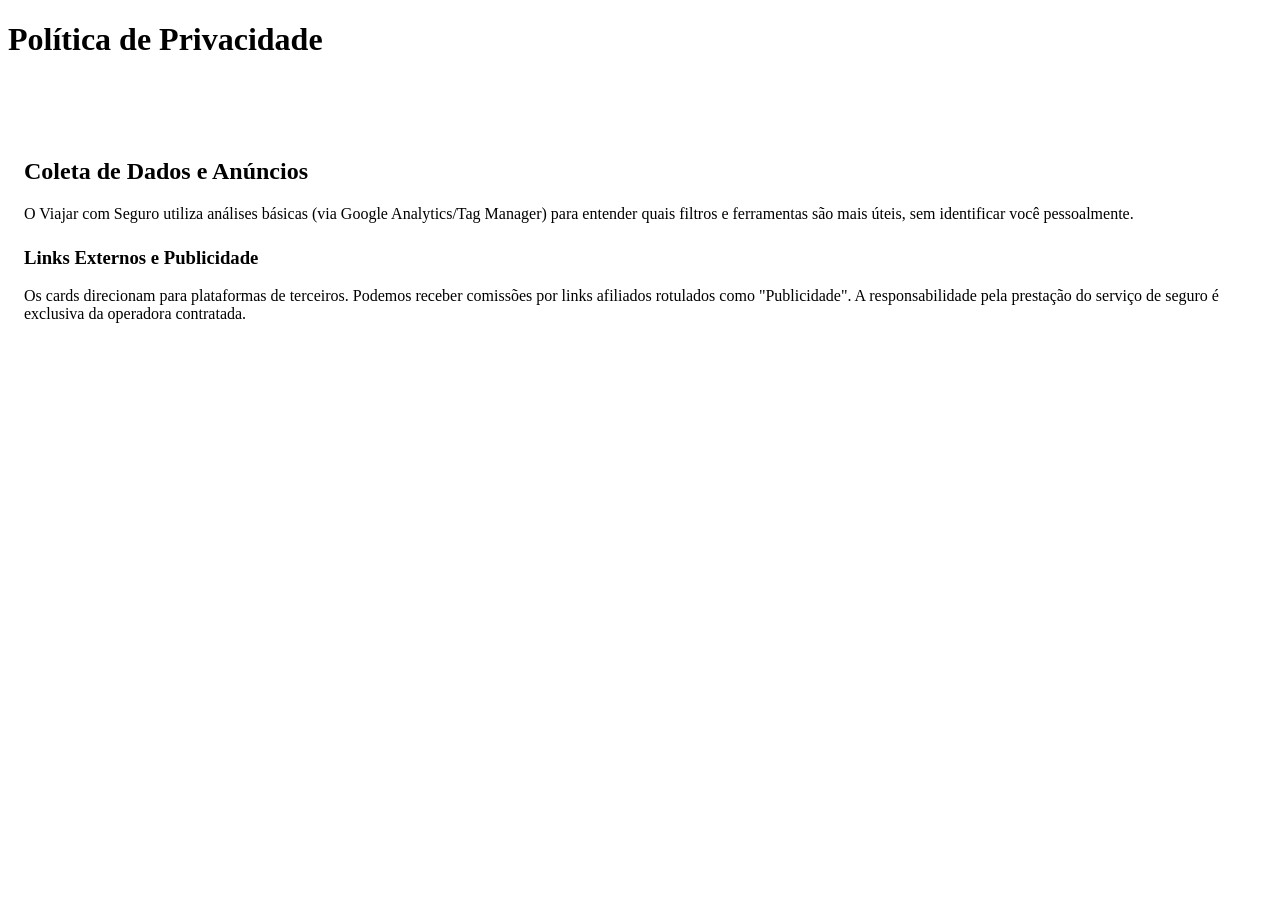
==== privacidade.html @ 85010896 "v01 - site inicial Código criado diretamente no gêmini com um comando através do MD trazido anterior" ====
<!DOCTYPE html>
<html lang="pt-BR">
<head>
    <meta charset="UTF-8">
    <meta name="viewport" content="width=device-width, initial-scale=1.0">
    <title>Privacidade | Viajar com Seguro</title>
    <link rel="stylesheet" href="style.css">
</head>
<body>
    <header class="header-main">
        <div class="container">
            <h1>Política de Privacidade</h1>
            <a href="index.html" style="color:white;">Voltar ao Início</a>
        </div>
    </header>
    <main class="container" style="padding: 40px 16px;">
        <h2>Coleta de Dados e Anúncios</h2>
        <p>O Viajar com Seguro utiliza análises básicas (via Google Analytics/Tag Manager) para entender quais filtros e ferramentas são mais úteis, sem identificar você pessoalmente.</p>
        
        <h3 style="margin-top: 24px;">Links Externos e Publicidade</h3>
        <p>Os cards direcionam para plataformas de terceiros. Podemos receber comissões por links afiliados rotulados como "Publicidade". A responsabilidade pela prestação do serviço de seguro é exclusiva da operadora contratada.</p>
    </main>
</body>
</html>
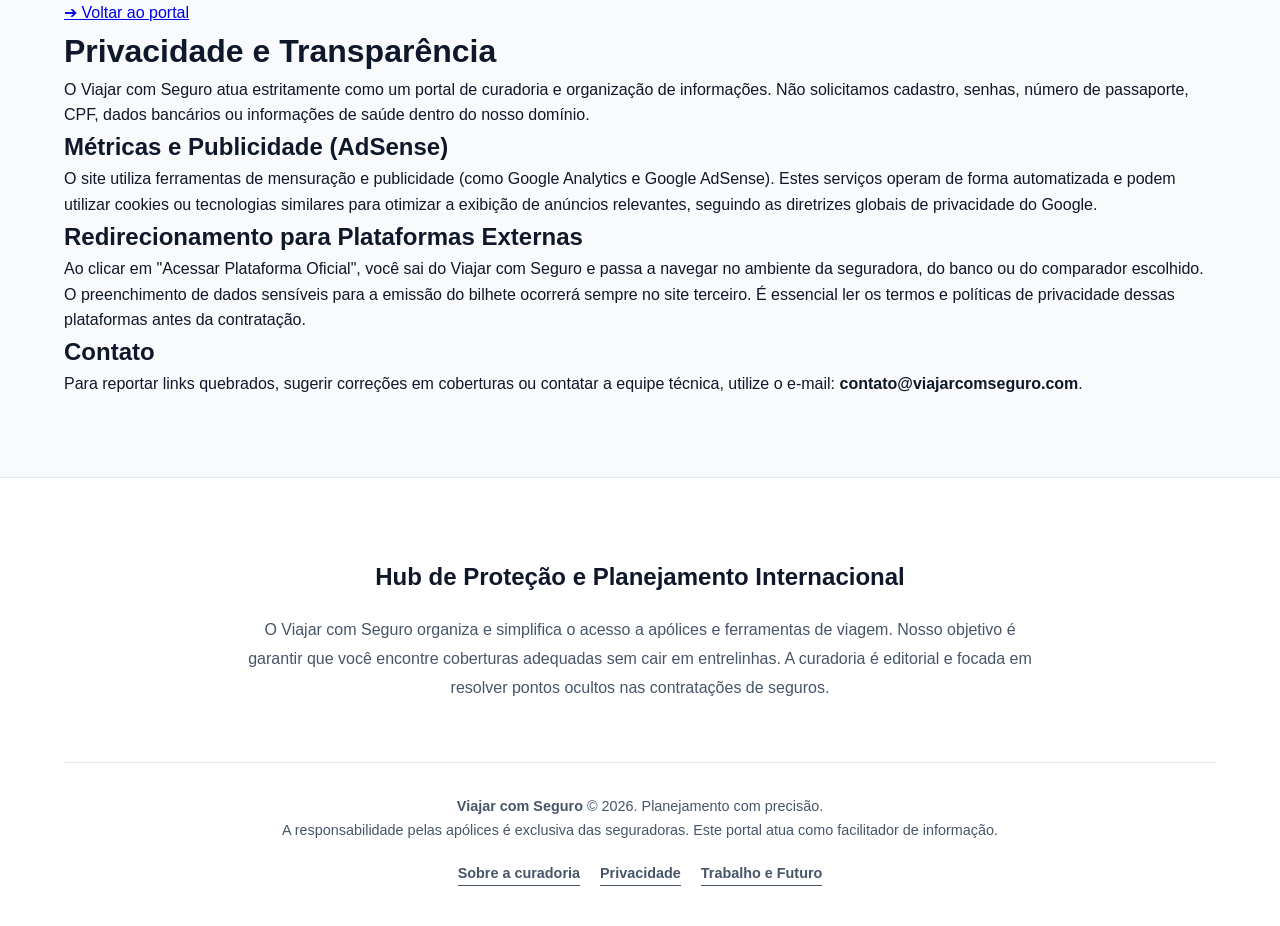
==== commit f312a6a0: "Update privacidade.html" ====
--- a/privacidade.html
+++ b/privacidade.html
@@ -1,24 +1,48 @@
 <!DOCTYPE html>
-<html lang="pt-BR">
+<html lang="pt-BR" data-theme="light">
 <head>
     <meta charset="UTF-8">
     <meta name="viewport" content="width=device-width, initial-scale=1.0">
     <title>Privacidade | Viajar com Seguro</title>
+    <meta name="description" content="Política de privacidade do Viajar com Seguro, uso de anúncios e redirecionamentos para seguradoras.">
+    <meta name="robots" content="index,follow">
+    <link rel="canonical" href="https://viajarcomseguro.com/privacidade.html">
     <link rel="stylesheet" href="style.css">
 </head>
 <body>
-    <header class="header-main">
+    <main class="container pagina-institucional">
+        <a class="link-voltar" href="./index.html">➔ Voltar ao portal</a>
+        
+        <h1>Privacidade e Transparência</h1>
+        <p>O Viajar com Seguro atua estritamente como um portal de curadoria e organização de informações. Não solicitamos cadastro, senhas, número de passaporte, CPF, dados bancários ou informações de saúde dentro do nosso domínio.</p>
+        
+        <h2>Métricas e Publicidade (AdSense)</h2>
+        <p>O site utiliza ferramentas de mensuração e publicidade (como Google Analytics e Google AdSense). Estes serviços operam de forma automatizada e podem utilizar cookies ou tecnologias similares para otimizar a exibição de anúncios relevantes, seguindo as diretrizes globais de privacidade do Google.</p>
+        
+        <h2>Redirecionamento para Plataformas Externas</h2>
+        <p>Ao clicar em "Acessar Plataforma Oficial", você sai do Viajar com Seguro e passa a navegar no ambiente da seguradora, do banco ou do comparador escolhido. O preenchimento de dados sensíveis para a emissão do bilhete ocorrerá sempre no site terceiro. É essencial ler os termos e políticas de privacidade dessas plataformas antes da contratação.</p>
+        
+        <h2>Contato</h2>
+        <p>Para reportar links quebrados, sugerir correções em coberturas ou contatar a equipe técnica, utilize o e-mail: <strong>contato@viajarcomseguro.com</strong>.</p>
+    </main>
+
+    <footer class="rodape-site">
         <div class="container">
-            <h1>Política de Privacidade</h1>
-            <a href="index.html" style="color:white;">Voltar ao Início</a>
+            <article class="sobre-portal-rodape">
+                <h2>Hub de Proteção e Planejamento Internacional</h2>
+                <p>O Viajar com Seguro organiza e simplifica o acesso a apólices e ferramentas de viagem. Nosso objetivo é garantir que você encontre coberturas adequadas sem cair em entrelinhas. A curadoria é editorial e focada em resolver pontos ocultos nas contratações de seguros.</p>
+            </article>
+
+            <div class="rodape-main">
+                <p><strong>Viajar com Seguro</strong> &copy; 2026. Planejamento com precisão.</p>
+                <p>A responsabilidade pelas apólices é exclusiva das seguradoras. Este portal atua como facilitador de informação.</p>
+                <nav class="links-rodape" aria-label="Links institucionais">
+                    <a href="sobre.html">Sobre a curadoria</a>
+                    <a href="privacidade.html">Privacidade</a>
+                    <a href="https://trabalhoefuturo.com/" target="_blank" rel="noopener noreferrer">Trabalho e Futuro</a>
+                </nav>
+            </div>
         </div>
-    </header>
-    <main class="container" style="padding: 40px 16px;">
-        <h2>Coleta de Dados e Anúncios</h2>
-        <p>O Viajar com Seguro utiliza análises básicas (via Google Analytics/Tag Manager) para entender quais filtros e ferramentas são mais úteis, sem identificar você pessoalmente.</p>
-        
-        <h3 style="margin-top: 24px;">Links Externos e Publicidade</h3>
-        <p>Os cards direcionam para plataformas de terceiros. Podemos receber comissões por links afiliados rotulados como "Publicidade". A responsabilidade pela prestação do serviço de seguro é exclusiva da operadora contratada.</p>
-    </main>
+    </footer>
 </body>
-</html>+</html>
--- a/style.css
+++ b/style.css
@@ -0,0 +1,156 @@
+/* =========================================
+   UX 2026: DESIGN SYSTEM (VIAJAR COM SEGURO)
+   ========================================= */
+
+:root {
+  --bg-base: #F8FAFC; 
+  --text-main: #0F172A; 
+  --text-muted: #475569; 
+  --card-bg: #FFFFFF;
+  --accent-primary: #EA580C; /* Laranja Âmbar (Alerta/Viagem) */
+  --accent-secondary: #0F2A4A; /* Azul Passaporte (Confiança/Proteção) */
+  --accent-focus: #3B82F6; 
+  --accent-soft: #F1F5F9; 
+  --border-light: #E2E8F0;
+  
+  --shadow-sm: 0 1px 3px rgba(0, 0, 0, 0.05);
+  --shadow-md: 0 4px 12px rgba(0, 0, 0, 0.05);
+  --shadow-hover: 0 10px 25px rgba(0, 0, 0, 0.08);
+  
+  --radius-card: 8px;
+  --radius-pill: 100px;
+}
+
+[data-theme="dark"] {
+  --bg-base: #0B1120; /* Fundo noite */
+  --text-main: #F8FAFC; 
+  --text-muted: #94A3B8;
+  --card-bg: #1E293B; /* Cards no modo escuro */
+  --border-light: #334155; 
+  --accent-secondary: #38BDF8; /* Azul claro para contraste no escuro */
+  --accent-soft: #0F172A;
+}
+
+* { box-sizing: border-box; margin: 0; padding: 0; font-family: -apple-system, BlinkMacSystemFont, "Segoe UI", Roboto, sans-serif; -webkit-font-smoothing: antialiased; letter-spacing: 0; }
+
+body { background-color: var(--bg-base); color: var(--text-main); line-height: 1.6; transition: background-color 0.3s, color 0.3s; }
+.container { max-width: 1200px; margin: 0 auto; padding: 0 24px; }
+.hidden { display: none !important; opacity: 0; pointer-events: none; }
+*:focus-visible { outline: 2px solid var(--accent-focus); outline-offset: 4px; border-radius: 8px; }
+
+/* Acessibilidade - Skip Link */
+.skip-link { position: fixed; top: 12px; left: 12px; z-index: 2000; transform: translateY(-140%); background: var(--text-main); color: var(--bg-base); padding: 10px 14px; border-radius: 8px; text-decoration: none; font-weight: 700; }
+.skip-link:focus { transform: translateY(0); }
+
+/* --- CABEÇALHO --- */
+.cabecalho-site { position: sticky; top: 16px; z-index: 100; margin: 0 24px; }
+.nav-bar { background: var(--card-bg); border: 1px solid var(--border-light); border-radius: var(--radius-pill); padding: 12px 32px; box-shadow: var(--shadow-sm); display: flex; justify-content: space-between; align-items: center; transition: 0.3s;}
+.logotipo { font-size: 1.4rem; font-weight: 800; color: var(--accent-secondary); text-decoration: none;}
+.logotipo span { color: var(--accent-primary); }
+.controles-a11y { display: flex; gap: 8px; }
+.btn-a11y { background: var(--bg-base); border: 1px solid var(--border-light); color: var(--text-main); font-weight: bold; border-radius: 50%; width: 40px; height: 40px; cursor: pointer; transition: 0.2s; display: flex; align-items: center; justify-content: center; font-size: 0.9rem; }
+.btn-a11y:hover { background: var(--accent-secondary); color: var(--bg-base); border-color: var(--accent-secondary); }
+
+/* --- HERO SECTION --- */
+.hero { text-align: center; padding: 72px 0 32px; }
+.hero-kicker, .section-kicker { color: var(--accent-primary); font-size: 0.8rem; font-weight: 800; text-transform: uppercase; margin-bottom: 12px; letter-spacing: 1px; }
+.hero-title { font-size: 3.2rem; font-weight: 850; margin: 0 auto 16px; color: var(--text-main); line-height: 1.1; max-width: 920px; }
+.hero-subtitle { font-size: 1.15rem; color: var(--text-muted); margin: 0 auto 32px; max-width: 780px; }
+.hero-metricas { display: grid; grid-template-columns: repeat(3, minmax(180px, 1fr)); gap: 14px; margin: 0 auto 40px; max-width: 820px; }
+.metrica-card { position: relative; overflow: hidden; background: var(--card-bg); border: 1px solid var(--border-light); border-radius: 10px; padding: 20px; box-shadow: var(--shadow-md); text-align: left; }
+.metrica-card::before { content: ""; position: absolute; inset: 0 0 auto 0; height: 4px; background: var(--accent-primary); }
+.metrica-card strong { display: block; color: var(--text-main); font-size: 2.1rem; line-height: 1; margin-bottom: 8px; }
+.metrica-card small { display: block; color: var(--text-muted); font-size: 0.85rem; font-weight: 700; text-transform: uppercase; }
+.metrica-jornadas::before { background: var(--accent-secondary); }
+.metrica-cadastro::before { background: var(--accent-focus); }
+
+/* --- BUSCA E BENTO --- */
+.busca-form { display: flex; max-width: 720px; margin: 0 auto 30px; background: var(--card-bg); border-radius: 14px; padding: 8px; box-shadow: var(--shadow-md); border: 1px solid var(--border-light); transition: 0.3s; }
+.busca-form:focus-within { box-shadow: var(--shadow-hover); border-color: var(--text-main); }
+.busca-form input { flex-grow: 1; border: none; font-size: 1.1rem; outline: none; background: transparent; color: var(--text-main); padding: 0 16px;}
+.busca-acoes { display: flex; gap: 8px; }
+.btn-busca.secundario { background: var(--bg-base); color: var(--text-main); border: 1px solid var(--border-light); border-radius: 10px; padding: 14px 24px; font-weight: 700; cursor: pointer; transition: 0.2s; font-size: 1rem; }
+.btn-busca.secundario:hover { background: var(--border-light); }
+
+.bento-grid-container { display: flex; flex-wrap: wrap; justify-content: center; gap: 10px; margin-top: 30px; }
+.bento-card { background: var(--card-bg); color: var(--text-main); border-radius: 10px; padding: 12px 16px; display: flex; align-items: center; gap: 10px; cursor: pointer; box-shadow: var(--shadow-sm); border: 1px solid var(--border-light); transition: 0.2s; }
+.bento-card:hover, .bento-card[aria-pressed="true"] { box-shadow: var(--shadow-hover); border-color: var(--accent-secondary); }
+.bento-card[aria-pressed="true"] { background: var(--accent-soft); }
+.bento-count { background: var(--bg-base); color: var(--text-muted); border-radius: 50%; min-width: 26px; height: 26px; display: flex; align-items: center; justify-content: center; font-size: 0.8rem; font-weight: 700; }
+
+/* --- ADSENSE & CURADORIA --- */
+.espaco-respiro { height: 44px; width: 100%; }
+.area-adsense { background: var(--card-bg); text-align: center; border-radius: var(--radius-card); display: flex; align-items: center; justify-content: center; border: 1px dashed var(--text-muted); }
+.ads-vip { height: 140px; margin: 0 auto; max-width: 900px;}
+.ads-home { height: 112px; margin: 42px 0 60px; grid-column: 1 / -1; }
+.ads-label { font-size: 0.75rem; color: var(--text-muted); text-transform: uppercase; font-weight: 600; }
+
+.painel-curadoria { display: grid; grid-template-columns: 0.9fr 1.1fr; gap: 24px; margin-bottom: 40px; }
+.painel-curadoria > div:first-child { background: var(--card-bg); border: 1px solid var(--border-light); border-radius: 10px; box-shadow: var(--shadow-md); padding: 30px; }
+.painel-curadoria h2 { font-size: 1.6rem; color: var(--text-main); line-height: 1.2; margin-bottom: 12px; }
+.criterios-lista { list-style: none; display: grid; grid-template-columns: repeat(2, 1fr); gap: 16px; }
+.criterio-card { position: relative; overflow: hidden; background: var(--card-bg); border: 1px solid var(--border-light); border-radius: 10px; padding: 20px; box-shadow: var(--shadow-md); }
+.criterio-card::before { content: ""; position: absolute; inset: 0 0 auto 0; height: 4px; background: var(--accent-primary); }
+.criterio-card strong { display: block; font-size: 1.05rem; color: var(--text-main); margin-bottom: 8px; }
+.criterio-card span { font-size: 0.95rem; color: var(--text-muted); }
+.criterio-acesso::before { background: var(--accent-secondary); }
+.criterio-seguranca::before { background: var(--accent-focus); }
+
+/* --- CARDS --- */
+.status-resultados { color: var(--text-muted); font-weight: 700; margin-bottom: 24px; text-align: center; }
+.sessao-categoria { margin-bottom: 64px; scroll-margin-top: 100px; }
+.sessao-titulo { font-size: 1.6rem; font-weight: 800; color: var(--text-main); margin-bottom: 24px; display: flex; align-items: center; gap: 12px; border-bottom: 2px solid var(--border-light); padding-bottom: 10px;}
+.grid-cards { display: grid; grid-template-columns: repeat(auto-fill, minmax(320px, 1fr)); gap: 24px; }
+.card { background: var(--card-bg); border-radius: var(--radius-card); padding: 24px; display: flex; flex-direction: column; justify-content: space-between; box-shadow: var(--shadow-sm); border: 1px solid var(--border-light); transition: transform 0.2s, box-shadow 0.2s; }
+.card:hover { transform: translateY(-4px); box-shadow: var(--shadow-hover); border-color: var(--accent-secondary); }
+.card-topo { display: flex; justify-content: space-between; align-items: center; margin-bottom: 16px; }
+.card-emoji { font-size: 1.8rem; }
+.card-tag { color: var(--text-muted); font-size: 0.75rem; font-weight: 800; text-transform: uppercase; }
+.card h3 { font-size: 1.25rem; font-weight: 800; color: var(--text-main); margin-bottom: 8px; }
+.card-desc { font-size: 1rem; font-weight: 700; margin-bottom: 12px; }
+.card-editorial { font-size: 0.95rem; color: var(--text-muted); flex-grow: 1; margin-bottom: 24px; }
+.card-footer { display: grid; grid-template-columns: 1fr auto; align-items: center; gap: 14px; border-top: 1px solid var(--border-light); padding-top: 16px;}
+.btn-card-abrir { background: var(--bg-base); color: var(--text-main); border: 1px solid var(--border-light); padding: 12px; border-radius: 8px; font-weight: 700; cursor: pointer; transition: 0.2s; }
+.btn-card-abrir:hover { background: var(--text-main); color: var(--bg-base); border-color: var(--text-main); }
+.link-card-oficial { color: var(--text-muted); font-weight: 800; font-size: 0.9rem; text-decoration: none; border-bottom: 1px solid currentColor; }
+
+/* --- MODAIS --- */
+body.modal-open { overflow: hidden; }
+.modal-overlay { position: fixed; inset: 0; background: rgba(15, 23, 42, 0.7); backdrop-filter: blur(4px); z-index: 1000; display: flex; justify-content: center; align-items: center; padding: 20px; }
+.modal-content { background: var(--card-bg); width: 100%; max-width: 650px; max-height: 90vh; overflow-y: auto; border-radius: var(--radius-card); padding: 40px; box-shadow: 0 25px 50px rgba(0,0,0,0.3); position: relative; border: 1px solid var(--border-light); }
+.btn-fechar { position: absolute; top: 20px; right: 20px; background: var(--bg-base); border: 1px solid var(--border-light); color: var(--text-main); width: 40px; height: 40px; border-radius: 8px; font-size: 1.2rem; cursor: pointer; transition: 0.2s; }
+.btn-fechar:hover { background: #ef4444; color: white; }
+.modal-header-compacto { display: flex; align-items: center; gap: 16px; margin-bottom: 24px; }
+.emoji-medio { font-size: 2.5rem; background: var(--bg-base); padding: 16px; border-radius: 12px; border: 1px solid var(--border-light); }
+.modal-header-compacto h2 { font-size: 1.8rem; color: var(--text-main); line-height: 1.1; margin-bottom: 8px;}
+.tag-categoria { background: var(--bg-base); color: var(--text-muted); padding: 6px 12px; border-radius: 6px; font-size: 0.8rem; font-weight: 700; border: 1px solid var(--border-light); }
+.dor-box { background: var(--bg-base); padding: 20px; border-radius: 8px; margin-bottom: 24px; border: 1px solid var(--border-light); }
+.dor-box strong { color: var(--accent-primary); display: block; margin-bottom: 8px; font-size: 0.95rem; text-transform: uppercase; }
+#artigo-dor { font-size: 1.1rem; font-weight: 600; color: var(--text-main); }
+#artigo-descricao { font-size: 1.05rem; color: var(--text-muted); line-height: 1.7; margin-bottom: 24px; }
+.detalhes-editoriais { display: grid; gap: 12px; margin-bottom: 32px; }
+.detalhes-editoriais div { border: 1px solid var(--border-light); border-radius: 8px; padding: 16px; background: var(--bg-base); }
+.detalhes-editoriais dt { color: var(--text-main); font-weight: 800; font-size: 0.85rem; text-transform: uppercase; margin-bottom: 6px; }
+.btn-primario { display: block; text-align: center; background: var(--accent-primary); color: white; text-decoration: none; padding: 18px; border-radius: 8px; font-size: 1.1rem; font-weight: 700; transition: 0.2s; }
+.btn-primario:hover { filter: brightness(1.1); transform: translateY(-2px); }
+
+/* --- RODAPÉ --- */
+.rodape-site { background: var(--card-bg); border-top: 1px solid var(--border-light); padding: 80px 0 40px; margin-top: 80px; }
+.sobre-portal-rodape { max-width: 800px; margin: 0 auto 60px; text-align: center; }
+.sobre-portal-rodape h2 { font-size: 1.5rem; margin-bottom: 20px; color: var(--text-main); }
+.sobre-portal-rodape p { color: var(--text-muted); line-height: 1.8; }
+.rodape-main { text-align: center; border-top: 1px solid var(--border-light); padding-top: 32px; color: var(--text-muted); font-size: 0.9rem;}
+.links-rodape { display: flex; justify-content: center; gap: 20px; margin-top: 20px; }
+.links-rodape a { color: var(--text-muted); font-weight: 700; text-decoration: none; border-bottom: 1px solid currentColor; transition: 0.2s; }
+.links-rodape a:hover { color: var(--accent-secondary); }
+
+@media (max-width: 768px) {
+    .cabecalho-site { top: 0; margin: 0; }
+    .nav-bar { border-radius: 0 0 20px 20px; flex-direction: column; gap: 16px; padding: 16px; }
+    .hero { padding: 40px 0; }
+    .hero-title { font-size: 2.2rem; }
+    .painel-curadoria { grid-template-columns: 1fr; }
+    .busca-form { flex-direction: column; padding: 12px; gap: 12px; }
+    .card-footer { grid-template-columns: 1fr; }
+    .link-card-oficial { justify-self: start; }
+}
